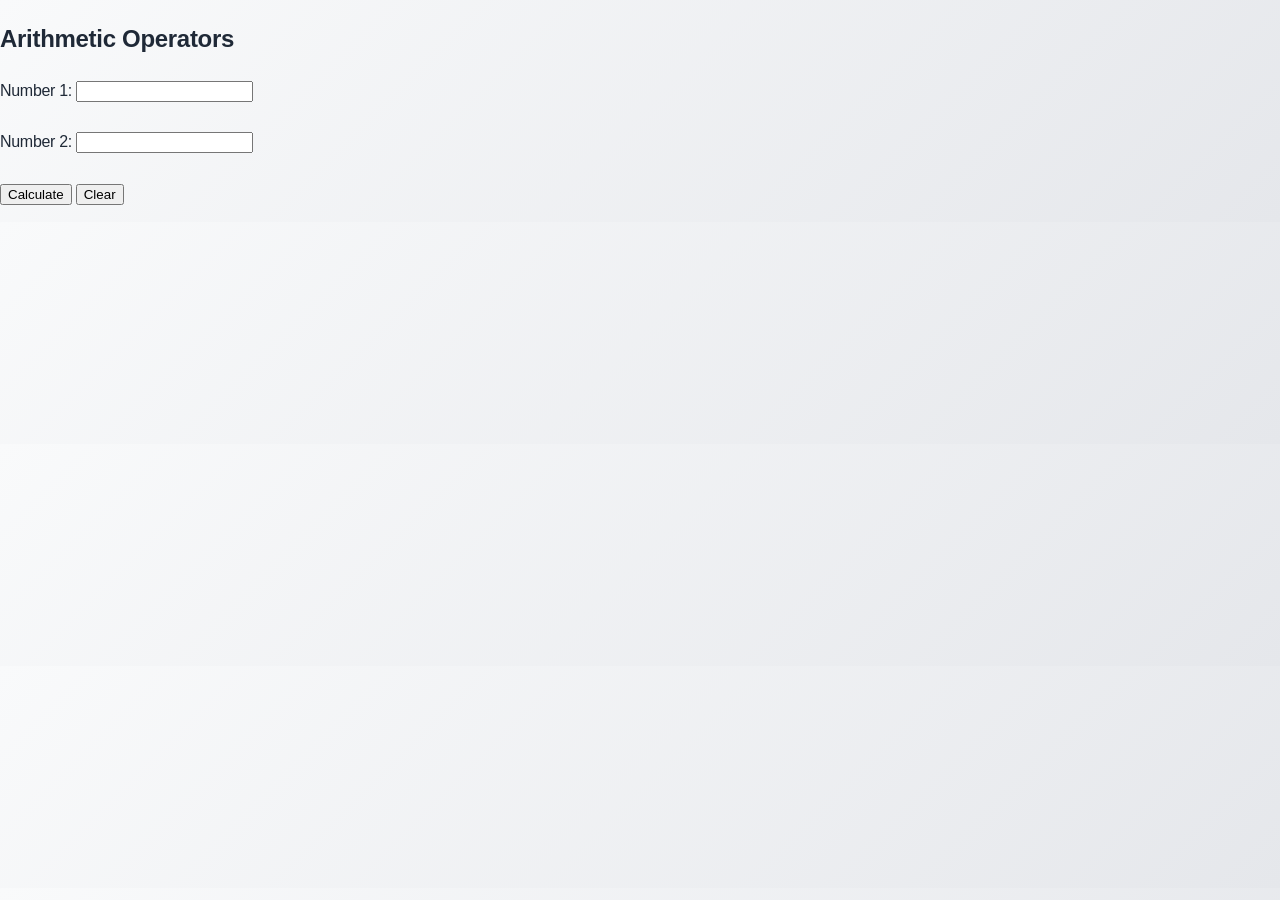
==== act10/index.html @ 59e312b7 "Add files via upload" ====
<!DOCTYPE html>
<html>
    <head>
        <meta charset="UTF-8">
        <meta name="viewport" content="width=device-width, initial-scale=1.0">
        <title>Activity 10</title>
        <link rel="stylesheet" href="../portofolio/style.css">
        <script src="script.js"></script>
    </head>
    <body>
        <h2>Arithmetic Operators</h2>
        <form id="sumForm">
            <label for="num1">Number 1:</label>
            <input type="text" id="num1" name="num1"><br><br>
            <label for="num2">Number 2:</label>
            <input type="text" id="num2" name="num2"><br><br>
            <button type="button" onclick="calculate()">Calculate</button>
            <button type="reset" onclick="clearFields()">Clear</button>
        </form>

        <p id="sum"></p>
    </body>
</html>
---- portofolio/style.css ----
/* Unique Grey Portfolio Styles - Enhanced */

:root {
    --primary-grey: #6b7280;
    --light-grey: #f9fafb;
    --medium-grey: #e5e7eb;
    --dark-grey: #374151;
    --accent-grey: #9ca3af;
    --text-grey: #1f2937;
    --shadow-grey: rgba(107, 114, 128, 0.1);
    --shadow-dark: rgba(107, 114, 128, 0.2);
    --accent-blue: #3b82f6;
    --accent-slate: #475569;
}

* {
    box-sizing: border-box;
}

html {
    scroll-behavior: smooth;
}

body {
    font-family: 'Inter', sans-serif;
    margin: 0;
    padding: 0;
    background: linear-gradient(135deg, var(--light-grey) 0%, var(--medium-grey) 100%);
    color: var(--text-grey);
    line-height: 1.6;
    letter-spacing: -0.3px;
    -webkit-font-smoothing: antialiased;
    -moz-osx-font-smoothing: grayscale;
}

/* Custom scrollbar */
::-webkit-scrollbar {
    width: 8px;
}
::-webkit-scrollbar-track {
    background: var(--medium-grey);
    border-radius: 10px;
}
::-webkit-scrollbar-thumb {
    background: var(--primary-grey);
    border-radius: 10px;
}
::-webkit-scrollbar-thumb:hover {
    background: var(--dark-grey);
}

/* Container */
.container {
    max-width: 1200px;
    margin: 0 auto;
    padding: 0 1rem;
}

/* Header */
header {
    background: rgba(255, 255, 255, 0.95);
    backdrop-filter: blur(10px);
    box-shadow: 0 2px 20px var(--shadow-grey);
    position: sticky;
    top: 0;
    z-index: 1000;
    transition: all 0.3s ease;
}

.logo {
    font-size: 1.5rem;
    font-weight: 700;
    color: var(--primary-grey);
    text-decoration: none;
    transition: all 0.3s cubic-bezier(0.4, 0, 0.2, 1);
    position: relative;
}

.logo::after {
    content: '';
    position: absolute;
    bottom: -2px;
    left: 0;
    width: 0;
    height: 2px;
    background: linear-gradient(90deg, var(--primary-grey), var(--accent-blue));
    transition: width 0.3s ease;
}

.logo:hover {
    color: var(--accent-blue);
}

.logo:hover::after {
    width: 100%;
}

.desktop-menu a {
    color: var(--text-grey);
    text-decoration: none;
    font-weight: 500;
    padding: 0.6rem 1.2rem;
    border-radius: 0.5rem;
    transition: all 0.3s cubic-bezier(0.4, 0, 0.2, 1);
    position: relative;
    overflow: hidden;
}

.desktop-menu a::before {
    content: '';
    position: absolute;
    top: 0;
    left: -100%;
    width: 100%;
    height: 100%;
    background: linear-gradient(90deg, transparent, rgba(59, 130, 246, 0.1), transparent);
    transition: left 0.3s ease;
}

.desktop-menu a:hover {
    background: var(--medium-grey);
    color: var(--accent-blue);
    transform: translateY(-2px);
}

.desktop-menu a:hover::before {
    left: 100%;
}

/* Mobile Menu Button */
.mobile-menu-btn {
    display: flex;
    flex-direction: column;
    background: none;
    border: none;
    cursor: pointer;
    padding: 0.5rem;
}

.mobile-menu-btn span {
    width: 25px;
    height: 3px;
    background: var(--primary-grey);
    margin: 3px 0;
    transition: 0.3s;
    border-radius: 2px;
}

.mobile-menu-btn.active span:nth-child(1) {
    transform: rotate(-45deg) translate(-5px, 6px);
}

.mobile-menu-btn.active span:nth-child(2) {
    opacity: 0;
}

.mobile-menu-btn.active span:nth-child(3) {
    transform: rotate(45deg) translate(-5px, -6px);
}

.mobile-menu {
    position: absolute;
    top: 100%;
    left: 0;
    right: 0;
    background: white;
    box-shadow: 0 4px 20px var(--shadow-grey);
    border-radius: 0.5rem;
    margin-top: 0.5rem;
    display: none;
}

.mobile-menu a {
    display: block;
    padding: 1rem;
    color: var(--text-grey);
    text-decoration: none;
    border-bottom: 1px solid var(--medium-grey);
    transition: background 0.3s ease;
}

.mobile-menu a:hover {
    background: var(--light-grey);
}

.mobile-menu.show {
    display: block;
}

/* Hero Section */
#hero {
    background: linear-gradient(135deg, var(--primary-grey) 0%, var(--dark-grey) 50%, var(--accent-slate) 100%);
    background-attachment: fixed;
    color: white;
    min-height: 100vh;
    display: flex;
    align-items: center;
    justify-content: center;
    position: relative;
    overflow: hidden;
}

.hero-bg-pattern {
    position: absolute;
    top: 0;
    left: 0;
    right: 0;
    bottom: 0;
    background: url('data:image/svg+xml,<svg xmlns="http://www.w3.org/2000/svg" viewBox="0 0 100 100"><circle cx="20" cy="20" r="2" fill="rgba(255,255,255,0.05)"/><circle cx="80" cy="40" r="1" fill="rgba(255,255,255,0.05)"/><circle cx="60" cy="80" r="1.5" fill="rgba(255,255,255,0.05)"/><circle cx="40" cy="60" r="1" fill="rgba(255,255,255,0.05)"/></svg>');
    animation: float 20s infinite linear;
}

@keyframes float {
    0% { transform: translateY(0px); }
    100% { transform: translateY(-100px); }
}

.hero-content {
    display: flex;
    align-items: center;
    gap: 4rem;
    z-index: 1;
    max-width: 1200px;
    width: 100%;
    padding: 0 1rem;
}

.hero-text {
    flex: 1;
}

.hero-text h1 {
    font-size: 3.5rem;
    font-weight: 800;
    margin-bottom: 1rem;
    line-height: 1.1;
    background: linear-gradient(135deg, rgba(255,255,255,0.95), rgba(255,255,255,0.7));
    -webkit-background-clip: text;
    -webkit-text-fill-color: transparent;
    background-clip: text;
    animation: slideInDown 0.8s ease-out;
}

.hero-text p {
    font-size: 1.25rem;
    margin-bottom: 1rem;
    opacity: 0.9;
}

.hero-details p {
    font-size: 1rem;
    margin-bottom: 2rem;
    opacity: 0.8;
}

.hero-image {
    flex: 1;
    text-align: center;
}

.hero-image img {
    width: 300px;
    height: 300px;
    border-radius: 50%;
    object-fit: cover;
    border: 5px solid rgba(255, 255, 255, 0.2);
    box-shadow: 0 20px 40px rgba(0, 0, 0, 0.3);
}

/* Sections */
section {
    padding: 5rem 0;
    position: relative;
}

section:nth-child(even) {
    background: linear-gradient(135deg, var(--light-grey) 0%, var(--medium-grey) 100%);
}

section h2 {
    font-size: 2.75rem;
    font-weight: 800;
    text-align: center;
    margin-bottom: 3.5rem;
    color: var(--text-grey);
    position: relative;
    animation: fadeInUp 0.8s ease-out;
}

section h2::after {
    content: '';
    position: absolute;
    bottom: -15px;
    left: 50%;
    transform: translateX(-50%);
    width: 60px;
    height: 5px;
    background: linear-gradient(90deg, var(--primary-grey), var(--accent-blue));
    border-radius: 3px;
    box-shadow: 0 2px 8px rgba(59, 130, 246, 0.2);
}

/* About Section */
.about-content {
    display: grid;
    grid-template-columns: 1fr 1fr;
    gap: 4rem;
    align-items: center;
    max-width: 1000px;
    margin: 0 auto;
}

.about-text {
    font-size: 1.125rem;
    line-height: 1.7;
}

.about-text p {
    margin-bottom: 1.5rem;
}

.about-image img {
    width: 100%;
    max-width: 400px;
    border-radius: 1rem;
    box-shadow: 0 20px 40px var(--shadow-grey);
}

/* Skills Section */
.skills-grid {
    display: grid;
    grid-template-columns: repeat(auto-fit, minmax(300px, 1fr));
    gap: 2rem;
    max-width: 1000px;
    margin: 0 auto;
}

.skill-category {
    background: white;
    padding: 2.5rem;
    border-radius: 1.2rem;
    box-shadow: 0 10px 35px var(--shadow-dark);
    transition: transform 0.3s cubic-bezier(0.4, 0, 0.2, 1), box-shadow 0.3s ease;
    border: 1px solid rgba(107, 114, 128, 0.05);
    position: relative;
    overflow: hidden;
}

.skill-category::before {
    content: '';
    position: absolute;
    top: 0;
    left: -100%;
    width: 100%;
    height: 100%;
    background: linear-gradient(90deg, transparent, rgba(59, 130, 246, 0.05), transparent);
    transition: left 0.5s ease;
}

.skill-category:hover::before {
    left: 100%;
}

.skill-category:hover {
    transform: translateY(-8px);
    box-shadow: 0 25px 50px rgba(107, 114, 128, 0.2);
    border-color: rgba(59, 130, 246, 0.1);
}

.skill-category h3 {
    font-size: 1.5rem;
    font-weight: 600;
    color: var(--primary-grey);
    margin-bottom: 1.5rem;
    display: flex;
    align-items: center;
}

.skill-category h3::before {
    content: '';
    width: 4px;
    height: 20px;
    background: var(--primary-grey);
    margin-right: 0.75rem;
    border-radius: 2px;
}

.skill-item {
    background: white;
    border-radius: 0.8rem;
    padding: 1.2rem;
    margin-bottom: 1rem;
    box-shadow: 0 4px 12px rgba(107, 114, 128, 0.1);
    border: 1px solid rgba(107, 114, 128, 0.08);
    transition: transform 0.3s ease, box-shadow 0.3s ease;
    position: relative;
    overflow: hidden;
}

.skill-item::before {
    content: '';
    position: absolute;
    top: 0;
    left: -100%;
    width: 100%;
    height: 100%;
    background: linear-gradient(90deg, transparent, rgba(59, 130, 246, 0.05), transparent);
    transition: left 0.4s ease;
}

.skill-item:hover::before {
    left: 100%;
}

.skill-item:hover {
    transform: translateY(-3px);
    box-shadow: 0 8px 20px rgba(107, 114, 128, 0.15);
    border-color: rgba(59, 130, 246, 0.1);
}

.skill-item span {
    display: block;
    font-weight: 600;
    font-size: 1rem;
    color: var(--text-grey);
    text-align: center;
}

/* Education Section */
.education-timeline {
    max-width: 800px;
    margin: 0 auto;
    position: relative;
}

.education-timeline::before {
    content: '';
    position: absolute;
    left: 30px;
    top: 0;
    bottom: 0;
    width: 2px;
    background: linear-gradient(to bottom, var(--primary-grey), var(--accent-grey));
}

.education-item {
    background: white;
    margin-left: 80px;
    margin-bottom: 2rem;
    padding: 2.5rem;
    border-radius: 1.2rem;
    box-shadow: 0 10px 35px var(--shadow-dark);
    position: relative;
    transition: transform 0.3s cubic-bezier(0.4, 0, 0.2, 1), box-shadow 0.3s ease;
    border: 1px solid rgba(107, 114, 128, 0.05);
}

.education-item:hover {
    transform: translateX(10px);
    box-shadow: 0 15px 40px rgba(107, 114, 128, 0.15);
    border-color: rgba(59, 130, 246, 0.1);
}

.education-item::before {
    content: '';
    position: absolute;
    left: -50px;
    top: 2rem;
    width: 20px;
    height: 20px;
    background: var(--primary-grey);
    border-radius: 50%;
    border: 4px solid white;
    box-shadow: 0 0 0 3px var(--medium-grey);
}

.education-icon {
    position: absolute;
    left: -45px;
    top: 1.75rem;
    width: 30px;
    height: 30px;
    background: white;
    border-radius: 50%;
    display: flex;
    align-items: center;
    justify-content: center;
    color: var(--primary-grey);
    box-shadow: 0 4px 12px var(--shadow-grey);
}

.education-content h3 {
    font-size: 1.25rem;
    font-weight: 600;
    color: var(--text-grey);
    margin-bottom: 0.5rem;
}

.education-institution {
    color: var(--primary-grey);
    font-weight: 500;
    margin-bottom: 0.25rem;
}

.education-year {
    color: var(--accent-grey);
    font-size: 0.875rem;
}

/* Contact Section */
.contact-content {
    display: grid;
    grid-template-columns: 1fr 1fr;
    gap: 4rem;
    max-width: 1000px;
    margin: 0 auto;
    align-items: start;
}

.contact-form {
    background: white;
    padding: 2rem;
    border-radius: 1rem;
    box-shadow: 0 10px 30px var(--shadow-grey);
}

.contact-form p {
    margin-bottom: 2rem;
    color: var(--primary-grey);
}

.form-group {
    margin-bottom: 1.5rem;
}

.form-group label {
    display: block;
    margin-bottom: 0.5rem;
    font-weight: 500;
    color: var(--text-grey);
}

.form-group input,
.form-group textarea {
    width: 100%;
    padding: 0.75rem;
    border: 2px solid var(--medium-grey);
    border-radius: 0.5rem;
    font-family: inherit;
    font-size: 1rem;
    transition: border-color 0.3s ease;
}

.form-group input:focus,
.form-group textarea:focus {
    outline: none;
    border-color: var(--primary-grey);
}

.contact-info h3 {
    font-size: 1.5rem;
    font-weight: 600;
    color: var(--text-grey);
    margin-bottom: 1.5rem;
}

.location-map {
    margin-top: 1rem;
    border-radius: 0.8rem;
    overflow: hidden;
    box-shadow: 0 4px 12px rgba(107, 114, 128, 0.15);
}

.location-map iframe {
    width: 100%;
    height: 300px;
    border: none;
    border-radius: 0.8rem;
}

.social-links {
    display: flex;
    gap: 1rem;
}

.social-link {
    display: flex;
    align-items: center;
    gap: 0.5rem;
    color: var(--primary-grey);
    text-decoration: none;
    padding: 0.75rem 1rem;
    border: 2px solid var(--medium-grey);
    border-radius: 0.5rem;
    transition: all 0.3s ease;
}

.social-link:hover {
    background: var(--primary-grey);
    color: white;
    border-color: var(--primary-grey);
    transform: translateY(-2px);
}

/* Buttons */
.btn {
    display: inline-block;
    padding: 0.75rem 2rem;
    border-radius: 2rem;
    text-decoration: none;
    font-weight: 600;
    transition: all 0.3s cubic-bezier(0.4, 0, 0.2, 1);
    cursor: pointer;
    border: none;
    position: relative;
    overflow: hidden;
}

.btn::before {
    content: '';
    position: absolute;
    top: 0;
    left: -100%;
    width: 100%;
    height: 100%;
    background: linear-gradient(90deg, transparent, rgba(255,255,255,0.2), transparent);
    transition: left 0.5s;
}

.btn:hover::before {
    left: 100%;
}

.btn-primary {
    background: linear-gradient(135deg, var(--primary-grey), var(--dark-grey));
    color: white;
    box-shadow: 0 4px 15px rgba(107, 114, 128, 0.3);
}

.btn-primary:hover {
    transform: translateY(-3px);
    box-shadow: 0 8px 25px rgba(107, 114, 128, 0.4);
}

/* Footer */
footer {
    background: linear-gradient(135deg, var(--dark-grey), #1f2937);
    color: white;
    padding: 3rem 0;
    position: relative;
}

footer::before {
    content: '';
    position: absolute;
    top: 0;
    left: 0;
    right: 0;
    height: 4px;
    background: linear-gradient(90deg, var(--primary-grey), var(--accent-grey), var(--primary-grey));
}

.footer-nav {
    display: flex;
    justify-content: center;
    gap: 2rem;
    margin-top: 1rem;
}

.footer-nav a {
    color: var(--medium-grey);
    text-decoration: none;
    transition: color 0.3s ease;
}

.footer-nav a:hover {
    color: white;
}

/* Projects Section */
.projects-grid {
    display: grid;
    grid-template-columns: repeat(auto-fit, minmax(250px, 1fr));
    gap: 2rem;
    max-width: 1200px;
    margin: 0 auto;
}

.project-card {
    background: white;
    border-radius: 1.2rem;
    padding: 2rem;
    box-shadow: 0 10px 35px var(--shadow-dark);
    transition: all 0.3s cubic-bezier(0.4, 0, 0.2, 1);
    border: 1px solid rgba(107, 114, 128, 0.05);
    text-decoration: none;
    color: var(--text-grey);
    display: flex;
    align-items: center;
    justify-content: center;
    min-height: 150px;
    position: relative;
    overflow: hidden;
}

.project-card div {
    text-align: center;
}

.project-description {
    margin: 0.75rem 0 0;
    color: var(--accent-grey);
    font-size: 0.95rem;
    line-height: 1.5;
    max-width: 230px;
}

.project-card::before {
    content: '';
    position: absolute;
    top: 0;
    left: -100%;
    width: 100%;
    height: 100%;
    background: linear-gradient(90deg, transparent, rgba(59, 130, 246, 0.1), transparent);
    transition: left 0.5s ease;
}

.project-card:hover::before {
    left: 100%;
}

.project-card:hover {
    transform: translateY(-8px);
    box-shadow: 0 25px 50px rgba(107, 114, 128, 0.2);
    border-color: rgba(59, 130, 246, 0.1);
    background: linear-gradient(135deg, rgba(255, 255, 255, 0.95), rgba(59, 130, 246, 0.05));
}

.project-card h3 {
    font-size: 1.25rem;
    font-weight: 600;
    color: var(--primary-grey);
    margin: 0;
    text-align: center;
    position: relative;
    z-index: 1;
    transition: color 0.3s ease;
}

.project-card:hover h3 {
    color: var(--accent-blue);
}

@media (max-width: 768px) {
    .hero-content {
        flex-direction: column;
        text-align: center;
        gap: 2rem;
    }

    .hero-text h1 {
        font-size: 2rem;
    }

    .about-content,
    .contact-content {
        grid-template-columns: 1fr;
        gap: 2rem;
    }

    .education-item {
        margin-left: 60px;
    }

    .education-timeline::before {
        left: 20px;
    }

    .education-item::before {
        left: -35px;
    }

    .education-icon {
        left: -30px;
    }

    .footer-nav {
        flex-direction: column;
        align-items: center;
        gap: 1rem;
    }

    .location-map iframe {
        height: 250px;
    }
}
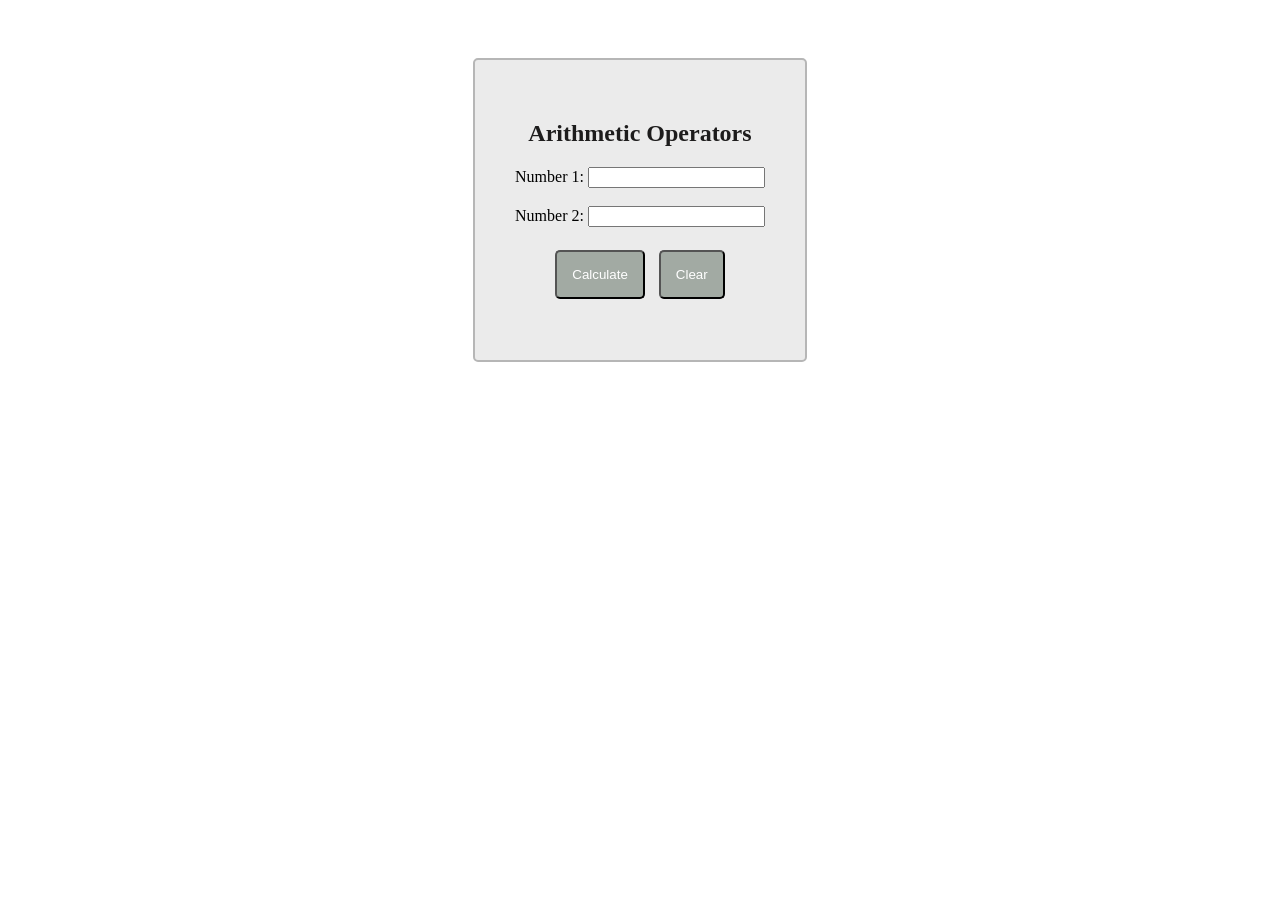
==== commit e81e8cdd: "Add files via upload" ====
--- a/act10/index.html
+++ b/act10/index.html
@@ -1,23 +1,30 @@
 <!DOCTYPE html>
-<html>
+ <html>
     <head>
-        <meta charset="UTF-8">
-        <meta name="viewport" content="width=device-width, initial-scale=1.0">
         <title>Activity 10</title>
-        <link rel="stylesheet" href="../portofolio/style.css">
         <script src="script.js"></script>
+          <link rel="stylesheet" href="styles.css" />
     </head>
     <body>
-        <h2>Arithmetic Operators</h2>
-        <form id="sumForm">
-            <label for="num1">Number 1:</label>
-            <input type="text" id="num1" name="num1"><br><br>
-            <label for="num2">Number 2:</label>
-            <input type="text" id="num2" name="num2"><br><br>
-            <button type="button" onclick="calculate()">Calculate</button>
-            <button type="reset" onclick="clearFields()">Clear</button>
-        </form>
+        <div class="container">
+            <h2>Arithmetic Operators</h2>
+            <form id="sumForm">
+                <label for="num1">Number 1:</label>
+                <input type="text" id="num1" name="num1"><br><br>
 
-        <p id="sum"></p>
+                <label for="num2">Number 2:</label>
+                <input type="text" id="num2" name="num2"><br><br>
+
+                <button type="button" onclick="calculate()">Calculate</button>
+                <button type="reset" onclick="clearFields()">Clear</button>
+            </form>
+
+
+            <p id="sum"></p>
+            <p id="difference"></p>
+            <p id="product"></p>
+            <p id="quotient"></p>
+            <p id="remainder"></p>
+        </div>
     </body>
-</html>
+</html>
--- a/act10/styles.css
+++ b/act10/styles.css
@@ -0,0 +1,37 @@
+body {
+    text-align: center;
+    box-sizing: border-box;
+    align-content: center;
+    display: flex;
+    justify-content: center;
+    padding: 50px;
+    font-family: 'Times New Roman', Times, serif;
+}
+
+h2{
+    color:#1d1c1c;
+}
+
+.container {
+    display: block;
+    padding: 40px;
+    background-color: #ebebeb;
+    border-radius: 5px;
+    width: 250px;
+    border: 2px solid #b6b6b6;
+}
+
+button {
+    background-color: #a2aaa3;
+    color:white;
+    border: 3px inherit;
+    border-radius: 5px;
+    margin: 5px;
+    padding: 15px;
+}
+
+    button:hover {
+        background-color: #6c7c6f;
+        color: white;
+        cursor: pointer;
+    }
